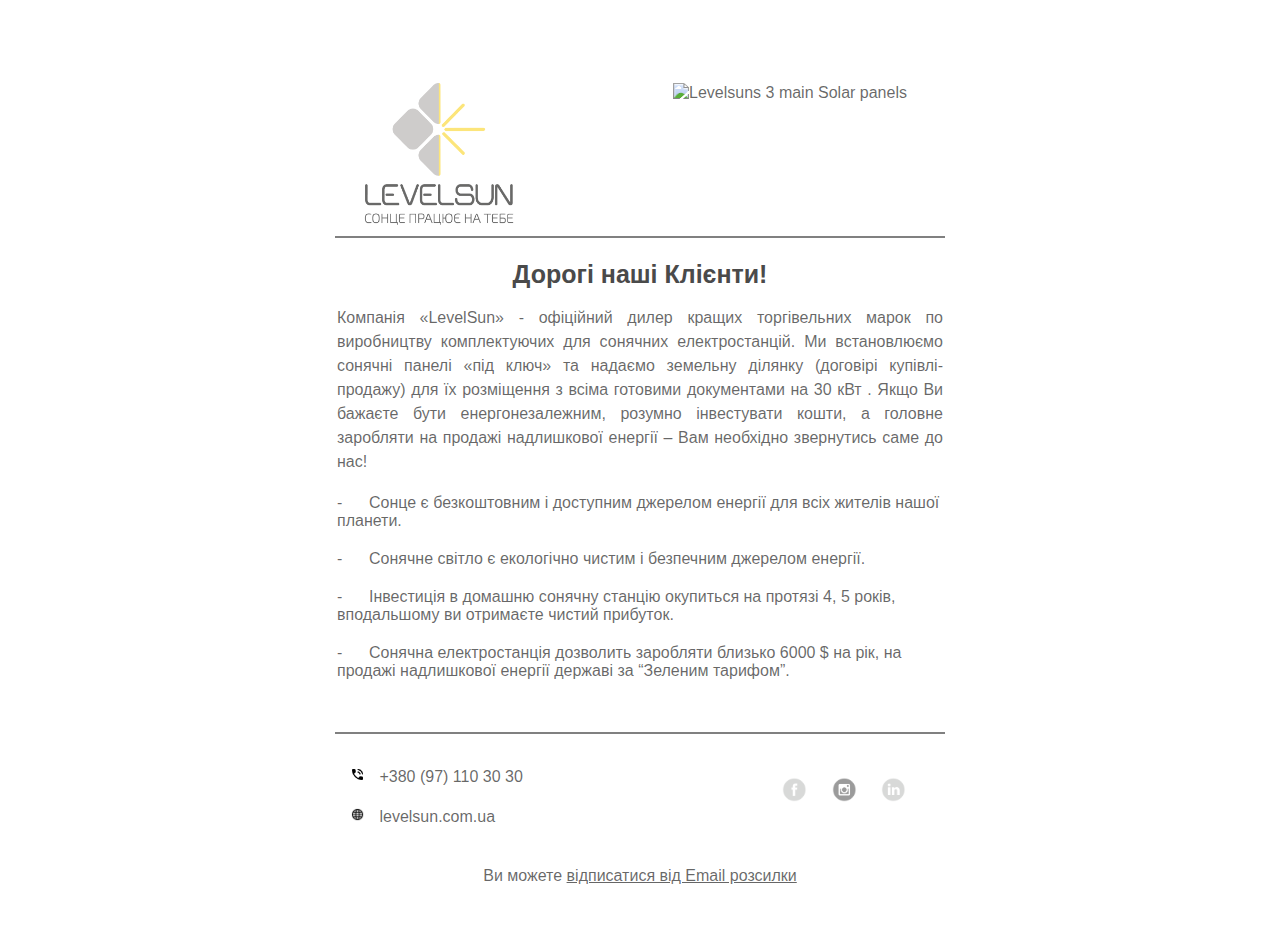
==== indexInlined.html @ 797507fe "made inlined html format and added some more medial queries" ====
<!DOCTYPE html>
<html>

<head>
    <meta charset="utf-8">
    <meta http-equiv="X-UA-Compatible" content="IE=edge">
    <meta name="viewport" content="width=device-width, initial-scale=1">
    <style>
        @media screen and (max-width: 400px) {

            .main-table-first,
            .main-table-footer {
                background-position: center center;
                background-size: 200px;
            }

            .h1 {
                font-size: 22px;
            }

            .two-column .column {
                max-width: 100% !important;
            }

            .two-column img {
                width: 100% !important;
            }

            .social p {
                display: inline-block;
            }
        }

        @media screen and (min-width: 401px) and (max-width: 400px) {
            .two-column .column {
                max-width: 50% !important;
            }
        }

        @media screen and (max-width:768px) {

            .main-table-first,
            .main-table-footer {
                background-position: center center;
                background-size: 250px;
            }

            img.logo {
                float: none !important;
                margin-left: 0% !important;
                max-width: 200px !important;
            }

            #callout {
                float: none !important;
                margin: 0% 0% 0% 0;
                height: auto;
                text-align: center;
                overflow: hidden;
            }

            .social p {
                display: inline-block;
            }

            #callout img {
                max-width: 26px !important;
            }

            .two-column .section {
                width: 100% !important;
                max-width: 100% !important;
                display: inline-block;
                vertical-align: top;
            }

            .two-column img {
                width: 100% !important;
                height: auto !important;
            }

            img.img-responsive {
                width: 100% !important;
                height: auto !important;
                max-width: 100% !important;
            }

            .content {
                width: 100%;
                padding-top: 0px !important;
            }
        }
    </style>
</head>

<body>
    <div class="container" style="padding: 15px; background-color: #FFF; Margin: 0;">
        <div class="wrapper" style="width: 100%; table-layout: fixed;">
            <div class="wrapper-inner" style="width: 100%; background-color: #fff; max-width: 670px; Margin: 0 auto;">
                <table class="main-table-first"
                    style="border-spacing: 0; font-family: 'Roboto', sans-serif; color: rgba(0, 0, 0, 0.6); width: 100%; max-width: 610px; Margin: 0 auto; background-image: url('top.png'); background-repeat: no-repeat; background-position: right top; background-size: 350px; border-radius: 6px; margin-top: 25px;"
                    width="100%" background="url('top.png')">
                    <tr>
                        <td class="two-column" style="text-align: center; font-size: 0; padding: 5px 0 10px 0;"
                            align="center">
                            <div class="section"
                                style="width: 100%; max-width: 300px; display: inline-block; vertical-align: top;">
                                <table width="100%"
                                    style="border-spacing: 0; font-family: 'Roboto', sans-serif; color: rgba(0, 0, 0, 0.6);">
                                    <tr>
                                        <td class="inner-td" style="padding: 10px;">
                                            <table class="content"
                                                style="border-spacing: 0; font-family: 'Roboto', sans-serif; color: rgba(0, 0, 0, 0.6); width: 100%; padding-top: 20px; font-size: 16px; line-height: 20px; text-align: justify;"
                                                width="100%" align="justify">
                                                <tr>
                                                    <td align="center" style="padding: 0;">
                                                        <img src="Untitled-5.png" alt="Levelsun Logo"
                                                            title="Levelsun logo" class="logo"
                                                            style="border: 0; float: left; Margin-left: 5%; width: 100%; height: auto; max-width: 150px;">
                                                    </td>
                                                </tr>
                                            </table>
                                        </td>
                                    </tr>
                                </table>
                            </div>
                            <div class="section"
                                style="width: 100%; max-width: 300px; display: inline-block; vertical-align: top;">
                                <table width="100%"
                                    style="border-spacing: 0; font-family: 'Roboto', sans-serif; color: rgba(0, 0, 0, 0.6);">
                                    <tr>
                                        <td class="inner-td" style="padding: 10px;">
                                            <table class="content"
                                                style="border-spacing: 0; font-family: 'Roboto', sans-serif; color: rgba(0, 0, 0, 0.6); width: 100%; padding-top: 20px; font-size: 16px; line-height: 20px; text-align: justify;"
                                                width="100%" align="justify">
                                                <tr>
                                                    <td align="center" style="padding: 0;">
                                                        <img class="solar" src="Untitled-3.png"
                                                            title="Levelsuns 3 main Solar panels"
                                                            alt="Levelsuns 3 main Solar panels"
                                                            style="border: 0; width: 100%; max-width: 600px; height: auto; margin-bottom: -1.6rem;">
                                                    </td>
                                                </tr>
                                            </table>
                                        </td>
                                    </tr>
                                </table>
                            </div>
                            <hr style="margin: 0; border: gray 1px solid;">
                        </td>
                    </tr>
                </table>
                <table class="main-table"
                    style="border-spacing: 0; font-family: 'Roboto', sans-serif; color: rgba(0, 0, 0, 0.6); width: 100%; max-width: 610px; margin: 0 auto; background-color: #FFF; border-radius: 6px;"
                    width="100%" bgcolor="#FFF">
                    <tr>
                        <td class="one-column" style="padding: 0;">
                            <table width="100%"
                                style="border-spacing: 0; font-family: 'Roboto', sans-serif; color: rgba(0, 0, 0, 0.6);">
                                <tr>
                                    <td class="inner-bottom" style="padding: 2px;">
                                        <p class="h1"
                                            style="font-weight: 600; Margin: 12px 0 20px 0; color: #4A4A4A; line-height: 24px; text-align: center; font-size: 25px;">
                                            Дорогі наші Клієнти!</p>
                                        <p
                                            style="Margin: 0 0 20px; font-size: 16px; line-height: 24px; text-align: justify;">
                                            Компанія «LevelSun» - офіційний дилер кращих торгівельних марок по
                                            виробництву комплектуючих для сонячних електростанцій. Ми встановлюємо
                                            сонячні панелі «під ключ» та надаємо земельну ділянку (договірі
                                            купівлі-продажу) для їх розміщення з всіма готовими документами на 30 кВт .
                                            Якщо Ви бажаєте бути енергонезалежним, розумно інвестувати кошти, а головне
                                            заробляти на продажі надлишкової енергії – Вам необхідно звернутись саме до
                                            нас!</p>
                                        <ul style="margin: 0; padding: 0; list-style: none;">
                                            <li style="Margin: 0 0 20px 0;">-&nbsp &nbsp &nbsp Сонце є безкоштовним і
                                                доступним джерелом енергії для
                                                всіх жителів нашої планети.</li>
                                            <li style="Margin: 0 0 20px 0;">-&nbsp &nbsp &nbsp Сонячне світло є
                                                екологічно чистим і безпечним
                                                джерелом енергії.</li>
                                            <li style="Margin: 0 0 20px 0;">-&nbsp &nbsp &nbsp Інвестиція в домашню
                                                сонячну станцію окупиться на
                                                протязі 4, 5 років,
                                                вподальшому ви отримаєте чистий прибуток.</li>
                                            <li style="Margin: 0 0 20px 0;">-&nbsp &nbsp &nbsp Сонячна електростанція
                                                дозволить заробляти близько
                                                6000 $ на рік, на
                                                продажі надлишкової енергії державі за “Зеленим тарифом”.</li>
                                        </ul>
                                    </td>
                                </tr>
                            </table>
                        </td>
                    </tr>
                </table>
                <table class="main-table-footer"
                    style="border-spacing: 0; font-family: 'Roboto', sans-serif; color: rgba(0, 0, 0, 0.6); width: 100%; max-width: 610px; Margin: 0 auto; background-image: url('bottom.png'); background-repeat: no-repeat; background-position: bottom left; background-size: 350px; border-radius: 6px; margin-top: 25px;"
                    width="100%" background="url('bottom.png')">
                    <tr>
                        <td class="two-column" style="text-align: center; font-size: 0; padding: 5px 0 10px 0;"
                            align="center">
                            <hr style="margin: 0; border: gray 1px solid;">
                            <div class="section"
                                style="width: 100%; max-width: 300px; display: inline-block; vertical-align: top;">
                                <table width="100%"
                                    style="border-spacing: 0; font-family: 'Roboto', sans-serif; color: rgba(0, 0, 0, 0.6);">
                                    <tr>
                                        <td class="inner-td" style="padding: 10px;">
                                            <table class="content"
                                                style="border-spacing: 0; font-family: 'Roboto', sans-serif; color: rgba(0, 0, 0, 0.6); width: 100%; padding-top: 20px; font-size: 16px; line-height: 20px; text-align: justify;"
                                                width="100%" align="justify">
                                                <tr>
                                                    <td align="center" style="padding: 0;">
                                                        <div class="social"
                                                            style="list-style-type: none; Margin-top: 1%; padding: 0;">
                                                            <p style="Margin: 0 0 20px; display: flex;"><a
                                                                    title="Call Us"
                                                                    style="color: rgba(0, 0, 0, 0.6); text-decoration: none;"
                                                                    href="tel:+380971103030"><img
                                                                        src="icons8-ringer-volume-24.png"
                                                                        alt="Phone Icon"
                                                                        style="border: 0; max-width: 15px; margin: 0 10px 0 0; padding-bottom: 0;">
                                                                    +380 (97) 110
                                                                    30 30</a></p>
                                                            <p style="Margin: 0 0 20px; display: flex;"><a
                                                                    title="Go to site"
                                                                    style="color: rgba(0, 0, 0, 0.6); text-decoration: none;"
                                                                    href="
                                                                    http://levelsun.com.ua" target="_blank"><img
                                                                        src="icons8-globe-earth-32.png" alt="Globe Icon"
                                                                        style="border: 0; max-width: 15px; margin: 0 10px 0 0; padding-bottom: 0;">
                                                                    levelsun.com.ua</a></p>
                                                        </div>
                                                    </td>
                                                </tr>
                                            </table>
                                        </td>
                                    </tr>
                                </table>
                            </div>
                            <div class="section"
                                style="width: 100%; max-width: 300px; display: inline-block; vertical-align: top;">
                                <table width="100%"
                                    style="border-spacing: 0; font-family: 'Roboto', sans-serif; color: rgba(0, 0, 0, 0.6);">
                                    <tr>
                                        <td class="inner-td" style="padding: 10px;">
                                            <table class="content"
                                                style="border-spacing: 0; font-family: 'Roboto', sans-serif; color: rgba(0, 0, 0, 0.6); width: 100%; padding-top: 20px; font-size: 16px; line-height: 20px; text-align: justify;"
                                                width="100%" align="justify">
                                                <tr>
                                                    <td align="center" style="padding: 0;">
                                                        <div id="callout"
                                                            style="float: right; Margin: 4% 5% 2% 0; height: auto; overflow: hidden;">
                                                            <ul class="social"
                                                                style="margin: 0; list-style: none; list-style-type: none; Margin-top: 1%; padding: 0;">
                                                                <li style="Margin: 0 0 20px 0; display: inline-block;">
                                                                    <a href="#" target="_blank" title="Facebook Icon"
                                                                        style="color: rgba(0, 0, 0, 0.6);"><img
                                                                            src="facebook.png" alt="Facebook icon"
                                                                            style="border: 0; Margin-bottom: 0; margin: 0 10px; padding-bottom: 0; max-width: 25px;"></a>
                                                                </li>
                                                                <li style="Margin: 0 0 20px 0; display: inline-block;">
                                                                    <a href="https://www.facebook.com/levelsun.te/"
                                                                        target="_blank" title="Instagram Icon"
                                                                        style="color: rgba(0, 0, 0, 0.6);"><img
                                                                            src="instagram.png" alt="Istagram icon"
                                                                            style="border: 0; Margin-bottom: 0; margin: 0 10px; padding-bottom: 0; max-width: 25px;"></a>
                                                                </li>
                                                                <li style="Margin: 0 0 20px 0; display: inline-block;">
                                                                    <a href="https://www.instagram.com/levelsun.te/"
                                                                        target="_blank" title="Linkedin tile"
                                                                        style="color: rgba(0, 0, 0, 0.6);"><img
                                                                            src="linkedin.png" alt="linkedin icon"
                                                                            style="border: 0; Margin-bottom: 0; margin: 0 10px; padding-bottom: 0; max-width: 25px;"></a>
                                                                </li>
                                                            </ul>
                                                        </div>
                                                    </td>
                                                </tr>
                                            </table>
                                        </td>
                                    </tr>
                                </table>

                            </div>
                        </td>
                    </tr>
                    <tr>
                        <td style="padding: 0;">
                            <table width="100%"
                                style="border-spacing: 0; font-family: 'Roboto', sans-serif; color: rgba(0, 0, 0, 0.6);">
                                <tr>
                                    <td align="center" style="padding: 0;">
                                        <p style="Margin: 0 0 20px;">Ви можете <a href="#"
                                                style="color: rgba(0, 0, 0, 0.6);">відписатися від Email розсилки</a>
                                        </p>
                                    </td>
                                </tr>
                            </table>
                        </td>
                    </tr>
                </table>

            </div>
        </div>
        <br>
    </div>
</body>

</html>
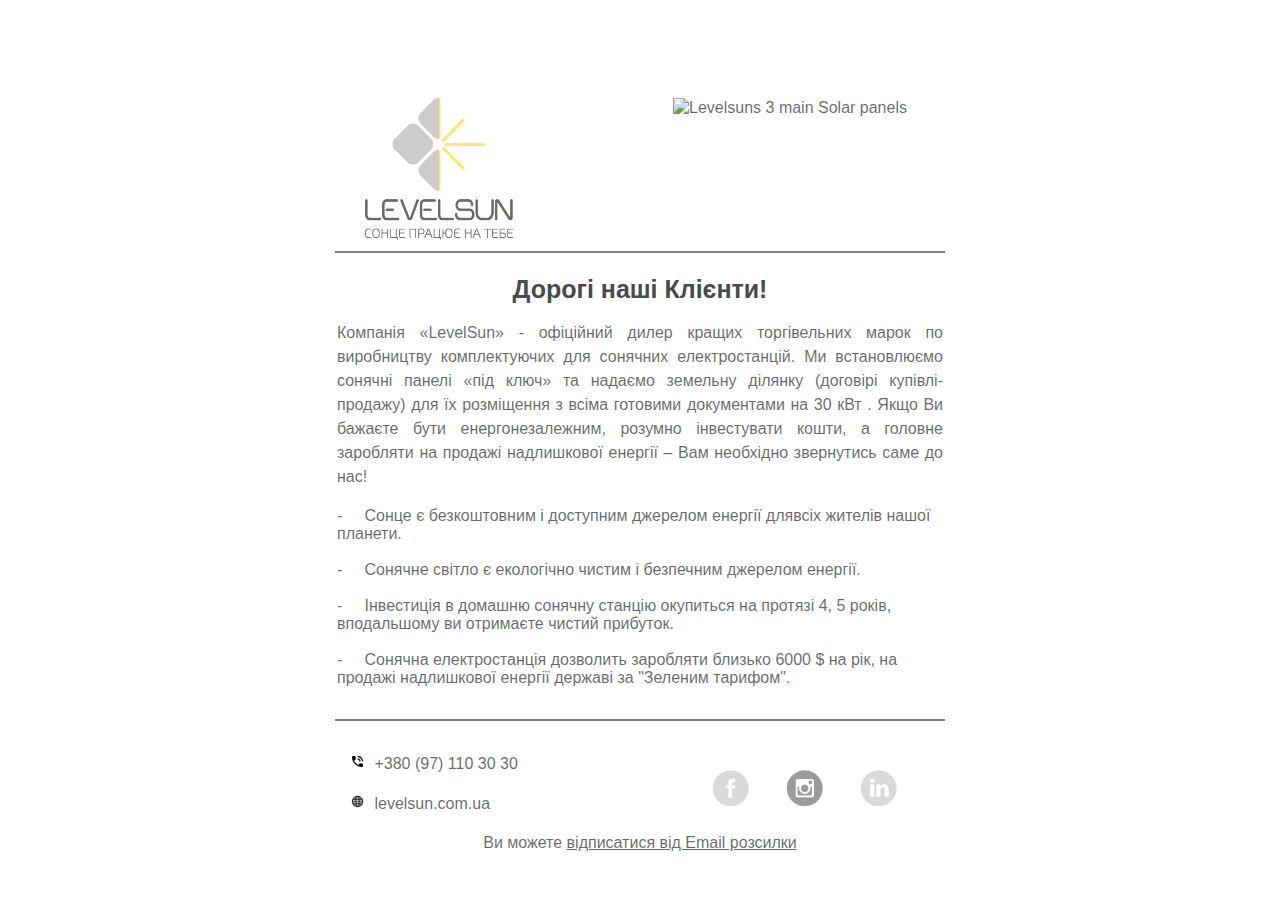
==== commit 926c9d74: "finished inkining styles" ====
--- a/indexInlined.html
+++ b/indexInlined.html
@@ -5,12 +5,17 @@
     <meta charset="utf-8">
     <meta http-equiv="X-UA-Compatible" content="IE=edge">
     <meta name="viewport" content="width=device-width, initial-scale=1">
+    <meta http-equiv="Content-Type" content="text/html charset=UTF-8">
+    <link rel="stylesheet" href="style.css">
     <style>
         @media screen and (max-width: 400px) {
-
-            .main-table-first,
+            .main-table-first {
+                background-position: top center;
+                background-size: 200px;
+            }
+
             .main-table-footer {
-                background-position: center center;
+                background-position: bottom center;
                 background-size: 200px;
             }
 
@@ -26,7 +31,7 @@
                 width: 100% !important;
             }
 
-            .social p {
+            .contact p {
                 display: inline-block;
             }
         }
@@ -38,11 +43,14 @@
         }
 
         @media screen and (max-width:768px) {
-
-            .main-table-first,
+            .main-table-first {
+                background-position: top center;
+                background-size: 350px;
+            }
+
             .main-table-footer {
-                background-position: center center;
-                background-size: 250px;
+                background-position: bottom center;
+                background-size: 350px;
             }
 
             img.logo {
@@ -59,7 +67,7 @@
                 overflow: hidden;
             }
 
-            .social p {
+            .contact p {
                 display: inline-block;
             }
 
@@ -94,9 +102,15 @@
 </head>
 
 <body>
-    <div class="container" style="padding: 15px; background-color: #FFF; Margin: 0;">
-        <div class="wrapper" style="width: 100%; table-layout: fixed;">
-            <div class="wrapper-inner" style="width: 100%; background-color: #fff; max-width: 670px; Margin: 0 auto;">
+    <table cellpadding="0" cellspacing="0" border="0" class="container"
+        style="border-spacing: 0; font-family: 'Roboto', sans-serif; color: rgba(0, 0, 0, 0.6); padding: 15px; background-color: #FFF; Margin: 0;"
+        bgcolor="#FFF">
+        <table class="wrapper"
+            style="border-spacing: 0; font-family: 'Roboto', sans-serif; color: rgba(0, 0, 0, 0.6); width: 100%; table-layout: fixed;"
+            width="100%">
+            <table cellpadding="0" cellspacing="0" border="0" class="wrapper-inner"
+                style="border-spacing: 0; font-family: 'Roboto', sans-serif; color: rgba(0, 0, 0, 0.6); width: 100%; background-color: #fff; max-width: 670px; Margin: 0 auto;"
+                width="100%" bgcolor="#fff">
                 <table class="main-table-first"
                     style="border-spacing: 0; font-family: 'Roboto', sans-serif; color: rgba(0, 0, 0, 0.6); width: 100%; max-width: 610px; Margin: 0 auto; background-image: url('top.png'); background-repeat: no-repeat; background-position: right top; background-size: 350px; border-radius: 6px; margin-top: 25px;"
                     width="100%" background="url('top.png')">
@@ -114,8 +128,9 @@
                                                 width="100%" align="justify">
                                                 <tr>
                                                     <td align="center" style="padding: 0;">
-                                                        <img src="Untitled-5.png" alt="Levelsun Logo"
-                                                            title="Levelsun logo" class="logo"
+                                                        <img src="Untitled-5.png"
+                                                            alt="Levelsun Logo СОНЦЕ ПРАЦЮЕ НА ТЕБЕ"
+                                                            title="Levelsun СОНЦЕ ПРАЦЮЕ НА ТЕБЕ" class="logo"
                                                             style="border: 0; float: left; Margin-left: 5%; width: 100%; height: auto; max-width: 150px;">
                                                     </td>
                                                 </tr>
@@ -160,33 +175,40 @@
                                 <tr>
                                     <td class="inner-bottom" style="padding: 2px;">
                                         <p class="h1"
-                                            style="font-weight: 600; Margin: 12px 0 20px 0; color: #4A4A4A; line-height: 24px; text-align: center; font-size: 25px;">
-                                            Дорогі наші Клієнти!</p>
-                                        <p
-                                            style="Margin: 0 0 20px; font-size: 16px; line-height: 24px; text-align: justify;">
-                                            Компанія «LevelSun» - офіційний дилер кращих торгівельних марок по
+                                            style="margin: 0; font-weight: 600; Margin: 12px 0 20px 0; color: #4A4A4A; line-height: 24px; text-align: center; font-size: 25px;">
+                                            Дорогі наші Клієнти&excl;</p>
+                                        <p style="margin: 0; font-size: 16px; line-height: 24px; text-align: justify;">
+                                            Компанія &laquo;LevelSun&raquo; &hyphen; офіційний дилер кращих торгівельних
+                                            марок
+                                            по
                                             виробництву комплектуючих для сонячних електростанцій. Ми встановлюємо
-                                            сонячні панелі «під ключ» та надаємо земельну ділянку (договірі
-                                            купівлі-продажу) для їх розміщення з всіма готовими документами на 30 кВт .
-                                            Якщо Ви бажаєте бути енергонезалежним, розумно інвестувати кошти, а головне
-                                            заробляти на продажі надлишкової енергії – Вам необхідно звернутись саме до
-                                            нас!</p>
-                                        <ul style="margin: 0; padding: 0; list-style: none;">
-                                            <li style="Margin: 0 0 20px 0;">-&nbsp &nbsp &nbsp Сонце є безкоштовним і
-                                                доступним джерелом енергії для
-                                                всіх жителів нашої планети.</li>
-                                            <li style="Margin: 0 0 20px 0;">-&nbsp &nbsp &nbsp Сонячне світло є
-                                                екологічно чистим і безпечним
-                                                джерелом енергії.</li>
-                                            <li style="Margin: 0 0 20px 0;">-&nbsp &nbsp &nbsp Інвестиція в домашню
-                                                сонячну станцію окупиться на
-                                                протязі 4, 5 років,
-                                                вподальшому ви отримаєте чистий прибуток.</li>
-                                            <li style="Margin: 0 0 20px 0;">-&nbsp &nbsp &nbsp Сонячна електростанція
-                                                дозволить заробляти близько
-                                                6000 $ на рік, на
-                                                продажі надлишкової енергії державі за “Зеленим тарифом”.</li>
-                                        </ul>
+                                            сонячні панелі &laquo;під ключ&raquo; та надаємо земельну ділянку
+                                            &lpar;договірі
+                                            купівлі&hyphen;продажу&rpar; для їх розміщення з всіма готовими документами
+                                            на 30
+                                            кВт &period;
+                                            Якщо Ви бажаєте бути енергонезалежним&comma; розумно інвестувати
+                                            кошти&comma; а головне
+                                            заробляти на продажі надлишкової енергії &ndash; Вам необхідно звернутись
+                                            саме до
+                                            нас&excl;
+                                        </p>
+                                        <br>
+                                        &hyphen;&nbsp; &nbsp; &nbsp;Сонце є безкоштовним і доступним джерелом енергії
+                                        длявсіх
+                                        жителів нашої планети&period;<br><br>
+                                        &hyphen;&nbsp; &nbsp; &nbsp;Сонячне світло є
+                                        екологічно чистим і безпечним
+                                        джерелом енергії&period;<br><br>
+                                        &hyphen;&nbsp; &nbsp; &nbsp;Інвестиція в домашню сонячну
+                                        станцію окупиться на
+                                        протязі &#52;&comma; &#53; років&comma; вподальшому ви отримаєте чистий
+                                        прибуток&period;<br><br>
+                                        &hyphen;&nbsp; &nbsp; &nbsp;Сонячна електростанція дозволить
+                                        заробляти близько
+                                        6000 &dollar; на рік&comma; на продажі надлишкової енергії державі за
+                                        &quot;Зеленим
+                                        тарифом&quot;&period;
                                     </td>
                                 </tr>
                             </table>
@@ -211,24 +233,23 @@
                                                 width="100%" align="justify">
                                                 <tr>
                                                     <td align="center" style="padding: 0;">
-                                                        <div class="social"
+                                                        <div class="contact"
                                                             style="list-style-type: none; Margin-top: 1%; padding: 0;">
-                                                            <p style="Margin: 0 0 20px; display: flex;"><a
+                                                            <p style="margin: 0; display: flex; margin-bottom: 20px;"><a
                                                                     title="Call Us"
                                                                     style="color: rgba(0, 0, 0, 0.6); text-decoration: none;"
                                                                     href="tel:+380971103030"><img
                                                                         src="icons8-ringer-volume-24.png"
                                                                         alt="Phone Icon"
-                                                                        style="border: 0; max-width: 15px; margin: 0 10px 0 0; padding-bottom: 0;">
-                                                                    +380 (97) 110
+                                                                        style="border: 0; max-width: 15px; margin: 0 5px 0 0; padding-bottom: 0;">
+                                                                    +380 &lpar;97&rpar; 110
                                                                     30 30</a></p>
-                                                            <p style="Margin: 0 0 20px; display: flex;"><a
-                                                                    title="Go to site"
+                                                            <p style="margin: 0; display: flex;"><a title="Go to site"
                                                                     style="color: rgba(0, 0, 0, 0.6); text-decoration: none;"
                                                                     href="
                                                                     http://levelsun.com.ua" target="_blank"><img
                                                                         src="icons8-globe-earth-32.png" alt="Globe Icon"
-                                                                        style="border: 0; max-width: 15px; margin: 0 10px 0 0; padding-bottom: 0;">
+                                                                        style="border: 0; max-width: 15px; margin: 0 5px 0 0; padding-bottom: 0;">
                                                                     levelsun.com.ua</a></p>
                                                         </div>
                                                     </td>
@@ -249,62 +270,65 @@
                                                 width="100%" align="justify">
                                                 <tr>
                                                     <td align="center" style="padding: 0;">
-                                                        <div id="callout"
+                                                        <tagle cellpadding="0" cellspacing="0" border="0" id="callout"
                                                             style="float: right; Margin: 4% 5% 2% 0; height: auto; overflow: hidden;">
-                                                            <ul class="social"
-                                                                style="margin: 0; list-style: none; list-style-type: none; Margin-top: 1%; padding: 0;">
-                                                                <li style="Margin: 0 0 20px 0; display: inline-block;">
-                                                                    <a href="#" target="_blank" title="Facebook Icon"
-                                                                        style="color: rgba(0, 0, 0, 0.6);"><img
-                                                                            src="facebook.png" alt="Facebook icon"
-                                                                            style="border: 0; Margin-bottom: 0; margin: 0 10px; padding-bottom: 0; max-width: 25px;"></a>
-                                                                </li>
-                                                                <li style="Margin: 0 0 20px 0; display: inline-block;">
-                                                                    <a href="https://www.facebook.com/levelsun.te/"
-                                                                        target="_blank" title="Instagram Icon"
-                                                                        style="color: rgba(0, 0, 0, 0.6);"><img
-                                                                            src="instagram.png" alt="Istagram icon"
-                                                                            style="border: 0; Margin-bottom: 0; margin: 0 10px; padding-bottom: 0; max-width: 25px;"></a>
-                                                                </li>
-                                                                <li style="Margin: 0 0 20px 0; display: inline-block;">
-                                                                    <a href="https://www.instagram.com/levelsun.te/"
-                                                                        target="_blank" title="Linkedin tile"
-                                                                        style="color: rgba(0, 0, 0, 0.6);"><img
-                                                                            src="linkedin.png" alt="linkedin icon"
-                                                                            style="border: 0; Margin-bottom: 0; margin: 0 10px; padding-bottom: 0; max-width: 25px;"></a>
-                                                                </li>
-                                                            </ul>
-                                                        </div>
+                                                <tr class="social"
+                                                    style="list-style-type: none; Margin-top: 1%; padding: 0;">
+                                                    <td align="center" style="padding: 0;">
+                                                        <p align="center"
+                                                            style="display: inline-block; margin: 0 auto;"><a
+                                                                href="https://www.facebook.com/levelsun.te/"
+                                                                target="_blank" title="Facebook Icon"
+                                                                style="color: rgba(0, 0, 0, 0.6);"><img
+                                                                    src="facebook.png" alt="Facebook icon"
+                                                                    style="border: 0; Margin-bottom: 0; margin: 0 0 0 30px; padding-bottom: 0; max-width: 40px;"></a>
+                                                        </p>
+                                                        <p style="display: inline-block; margin: 0 auto;"><a
+                                                                href="https://www.instagram.com/levelsun.te/"
+                                                                target="_blank" title="Instagram Icon"
+                                                                style="color: rgba(0, 0, 0, 0.6);"><img
+                                                                    src="instagram.png" alt="Istagram icon"
+                                                                    style="border: 0; Margin-bottom: 0; margin: 0 0 0 30px; padding-bottom: 0; max-width: 40px;"></a>
+                                                        </p>
+
+                                                        <p style="display: inline-block; margin: 0 auto;"><a href="#"
+                                                                target="_blank" title="Linkedin tile"
+                                                                style="color: rgba(0, 0, 0, 0.6);"><img
+                                                                    src="linkedin.png" alt="linkedin icon"
+                                                                    style="border: 0; Margin-bottom: 0; margin: 0 0 0 30px; padding-bottom: 0; max-width: 40px;"></a>
+                                                        </p>
                                                     </td>
                                                 </tr>
-                                            </table>
+                                                </tagle>
                                         </td>
                                     </tr>
                                 </table>
-
-                            </div>
-                        </td>
-                    </tr>
-                    <tr>
-                        <td style="padding: 0;">
-                            <table width="100%"
-                                style="border-spacing: 0; font-family: 'Roboto', sans-serif; color: rgba(0, 0, 0, 0.6);">
-                                <tr>
-                                    <td align="center" style="padding: 0;">
-                                        <p style="Margin: 0 0 20px;">Ви можете <a href="#"
-                                                style="color: rgba(0, 0, 0, 0.6);">відписатися від Email розсилки</a>
-                                        </p>
-                                    </td>
-                                </tr>
-                            </table>
                         </td>
                     </tr>
                 </table>
-
-            </div>
-        </div>
-        <br>
-    </div>
+                </div>
+                </td>
+                </tr>
+                <tr>
+                    <td style="padding: 0;">
+                        <table width="100%"
+                            style="border-spacing: 0; font-family: 'Roboto', sans-serif; color: rgba(0, 0, 0, 0.6);">
+                            <tr>
+                                <td align="center" style="padding: 0;">
+                                    <p style="margin: 0; margin-bottom: 40px;">Ви можете <a href="#"
+                                            style="color: rgba(0, 0, 0, 0.6);">відписатися від Email
+                                            розсилки</a></p>
+                                </td>
+                            </tr>
+                        </table>
+                    </td>
+                </tr>
+            </table>
+
+        </table>
+    </table>
+    <br>
+    </table>
 </body>
 
 </html>--- a/style.css
+++ b/style.css
@@ -0,0 +1,314 @@
+.container {
+    Margin: 0 !important;
+    padding: 15px;
+    background-color: #FFF;
+}
+
+.wrapper {
+    width: 100%;
+    table-layout: fixed;
+}
+
+.wrapper-inner {
+    width: 100%;
+    background-color: #fff;
+    max-width: 670px;
+    Margin: 0 auto;
+}
+
+table {
+    border-spacing: 0;
+    font-family: 'Roboto', sans-serif;
+    color: rgba(0, 0, 0, 0.6);
+}
+
+a {
+    color: rgba(0, 0, 0, 0.6);
+}
+
+td {
+    padding: 0;
+}
+
+p {
+    margin: 0;
+}
+
+ul {
+    margin: 0;
+    padding: 0;
+    list-style: none;
+}
+
+li {
+    Margin: 0 0 20px 0;
+}
+
+hr {
+    margin: 0;
+    border: gray 1px solid;
+}
+
+.main-table-first {
+    width: 100%;
+    max-width: 610px;
+    Margin: 0 auto;
+    background-image: url('top.png');
+    background-repeat: no-repeat;
+    background-position: right top;
+    background-size: 350px;
+    border-radius: 6px;
+    margin-top: 25px;
+}
+
+.main-table-footer {
+    width: 100%;
+    max-width: 610px;
+    Margin: 0 auto;
+    background-image: url('bottom.png');
+    background-repeat: no-repeat;
+    background-position: bottom left;
+    background-size: 350px;
+    border-radius: 6px;
+    margin-top: 25px;
+}
+
+
+.two-column {
+    text-align: center;
+    font-size: 0;
+    padding: 5px 0 10px 0;
+}
+
+.two-column .section {
+    width: 100%;
+    max-width: 300px;
+    display: inline-block;
+    vertical-align: top;
+}
+
+.two-column .content {
+    font-size: 16px;
+    line-height: 20px;
+    text-align: justify;
+}
+
+.content {
+    width: 100%;
+    padding-top: 20px;
+}
+
+.center {
+    display: table;
+    Margin: 0 auto;
+}
+
+img {
+    border: 0;
+}
+
+img.logo {
+    float: left;
+    Margin-left: 5%;
+    max-width: 150px !important;
+}
+
+#callout {
+    float: right;
+    Margin: 4% 5% 2% 0;
+    height: auto;
+    overflow: hidden;
+}
+
+#callout img {
+    max-width: 40px;
+}
+
+.social {
+    list-style-type: none;
+    Margin-top: 1%;
+    padding: 0;
+}
+
+.social p {
+    display: inline-block;
+    margin: 0 auto;
+}
+
+.social p {
+    display: inline-block;
+    margin: 0 auto;
+}
+
+.social p img {
+    max-width: 40px;
+    Margin-bottom: 0;
+    margin: 0 0 0 30px;
+    padding-bottom: 0;
+}
+
+.contact {
+    list-style-type: none;
+    Margin-top: 1%;
+    padding: 0;
+}
+
+.contact p {
+    display: flex;
+}
+
+.contact p img {
+    max-width: 15px;
+    margin: 0 5px 0 0;
+    padding-bottom: 0;
+}
+
+.main-table {
+    width: 100%;
+    max-width: 610px;
+    margin: 0 auto;
+    background-color: #FFF;
+    border-radius: 6px;
+}
+
+.one-column .inner-td {
+    font-size: 16px;
+    line-height: 20px;
+    text-align: justify;
+}
+
+.inner-td {
+    padding: 10px;
+}
+
+.two-column img.logo {
+    width: 100%;
+    max-width: 200px;
+    height: auto;
+}
+
+.two-column img.solar {
+    width: 100%;
+    max-width: 600px;
+    height: auto;
+    margin-bottom: -1.6rem;
+}
+
+.two-column .text {
+    padding: 10px 0;
+}
+
+.inner-bottom {
+    padding: 2px;
+}
+
+.h1 {
+    text-align: center !important;
+    font-size: 25px !important;
+    font-weight: 600;
+    line-height: 45px;
+    Margin: 12px 0 20px 0;
+    color: #4A4A4A;
+}
+
+.inner-bottom p {
+    font-size: 16px;
+    line-height: 24px;
+    text-align: justify;
+}
+
+@media screen and (max-width: 400px) {
+
+    .main-table-first {
+        background-position: top center;
+        background-size: 200px;
+    }
+
+    .main-table-footer {
+        background-position: bottom center;
+        background-size: 200px;
+    }
+
+    .h1 {
+        font-size: 22px;
+    }
+
+    .two-column .column {
+        max-width: 100% !important;
+    }
+
+    .two-column img {
+        width: 100% !important;
+    }
+
+    .contact p {
+        display: inline-block;
+    }
+
+
+}
+
+@media screen and (min-width: 401px) and (max-width: 400px) {
+
+    .two-column .column {
+        max-width: 50% !important;
+    }
+}
+
+@media screen and (max-width:768px) {
+
+    .main-table-first {
+        background-position: top center;
+        background-size: 350px;
+    }
+
+    .main-table-footer {
+        background-position: bottom center;
+        background-size: 350px;
+    }
+
+    img.logo {
+        float: none !important;
+        margin-left: 0% !important;
+        max-width: 200px !important;
+    }
+
+    #callout {
+        float: none !important;
+        margin: 0% 0% 0% 0;
+        height: auto;
+        text-align: center;
+        overflow: hidden;
+    }
+
+    .contact p {
+        display: inline-block;
+    }
+
+    #callout img {
+        max-width: 26px !important;
+    }
+
+    .two-column .section {
+        width: 100% !important;
+        max-width: 100% !important;
+        display: inline-block;
+        vertical-align: top;
+    }
+
+    .two-column img {
+        width: 100% !important;
+        height: auto !important;
+    }
+
+    img.img-responsive {
+        width: 100% !important;
+        height: auto !important;
+        max-width: 100% !important;
+    }
+
+    .content {
+        width: 100%;
+        padding-top: 0px !important;
+    }
+}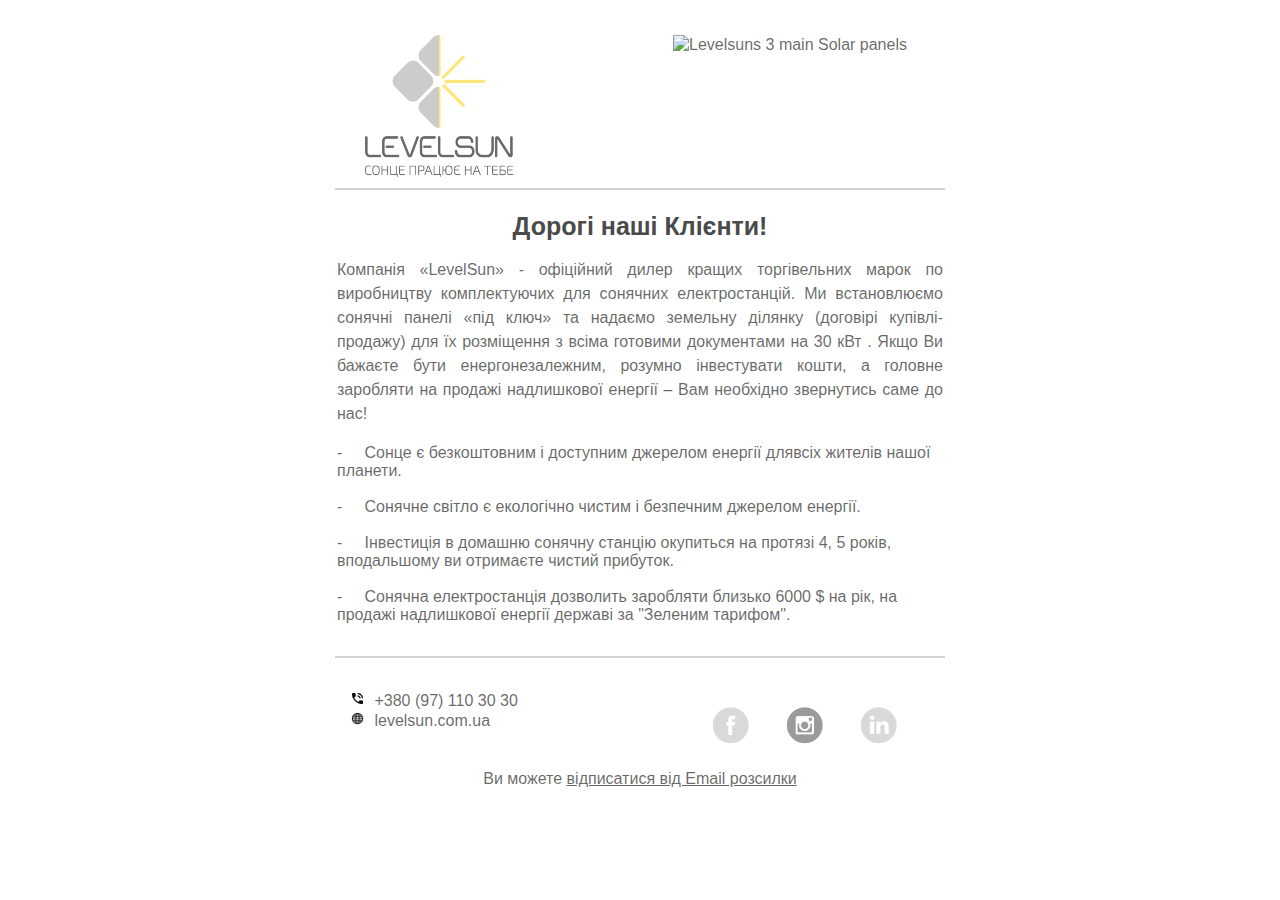
==== commit 308d6973: "realigned background image and made new inlined html from full work" ====
--- a/indexInlined.html
+++ b/indexInlined.html
@@ -6,18 +6,226 @@
     <meta http-equiv="X-UA-Compatible" content="IE=edge">
     <meta name="viewport" content="width=device-width, initial-scale=1">
     <meta http-equiv="Content-Type" content="text/html charset=UTF-8">
-    <link rel="stylesheet" href="style.css">
-    <style>
+    <style type="text/css">
+        body {
+            margin: 0;
+            padding: 0 15px;
+            background-image: url('top.png'), url('bottom.png ');
+            background-repeat: no-repeat;
+            background-position: right 30vw top, left 25vw bottom;
+            background-size: 400px, 420px;
+        }
+
+        .container {
+            margin: 0 !important;
+            background-color: #FFF;
+        }
+
+        .wrapper {
+            width: 100%;
+            table-layout: fixed;
+        }
+
+        .wrapper-inner {
+            width: 100%;
+            background-color: #fff;
+            max-width: 670px;
+            margin: 0 auto;
+        }
+
+        table {
+            border-spacing: 0;
+            font-family: 'Roboto', sans-serif;
+            color: rgba(0, 0, 0, 0.6);
+        }
+
+        a {
+            color: rgba(0, 0, 0, 0.6);
+        }
+
+        td {
+            padding: 0;
+        }
+
+        p {
+            margin: 0;
+        }
+
+        ul {
+            margin: 0;
+            padding: 0;
+            list-style: none;
+        }
+
+        li {
+            margin: 0 0 20px 0;
+        }
+
+        hr {
+            margin: 0;
+            border: lightgray 1px solid;
+        }
+
+        .main-table-first {
+            width: 100%;
+            max-width: 610px;
+            margin: 0 auto;
+            border-radius: 6px;
+        }
+
+        .main-table-footer {
+            width: 100%;
+            max-width: 610px;
+            margin: 0 auto;
+            border-radius: 6px;
+            margin-top: 25px;
+        }
+
+
+        .two-column {
+            text-align: center;
+            font-size: 0;
+            padding: 5px 0 10px 0;
+        }
+
+        .two-column .section {
+            width: 100%;
+            max-width: 300px;
+            display: inline-block;
+            vertical-align: top;
+        }
+
+        .two-column .content {
+            font-size: 16px;
+            line-height: 20px;
+            text-align: justify;
+        }
+
+        .content {
+            width: 100%;
+            padding-top: 20px;
+        }
+
+        .center {
+            display: table;
+            margin: 0 auto;
+        }
+
+        img {
+            border: 0;
+        }
+
+        img.logo {
+            float: left;
+            margin-left: 5%;
+            max-width: 150px !important;
+        }
+
+        #callout {
+            float: right;
+            margin: 4% 5% 2% 0;
+            height: auto;
+            overflow: hidden;
+        }
+
+        #callout img {
+            max-width: 40px;
+        }
+
+        .social {
+            list-style-type: none;
+            margin-top: 1%;
+            padding: 0;
+        }
+
+        .social p {
+            display: inline-block;
+            margin: 0 auto;
+        }
+
+        .social p {
+            display: inline-block;
+            margin: 0 auto;
+        }
+
+        .social p img {
+            max-width: 40px;
+            margin-bottom: 0;
+            margin: 0 0 0 30px;
+            padding-bottom: 0;
+        }
+
+        .contact {
+            list-style-type: none;
+            margin-top: 1%;
+            padding: 0;
+        }
+
+        .contact p {
+            display: flex;
+        }
+
+        .contact p img {
+            max-width: 15px;
+            margin: 0 5px 0 0;
+            padding-bottom: 0;
+        }
+
+        .main-table {
+            width: 100%;
+            max-width: 610px;
+            margin: 0 auto;
+            background-color: #FFF;
+            border-radius: 6px;
+        }
+
+        .one-column .inner-td {
+            font-size: 16px;
+            line-height: 20px;
+            text-align: justify;
+        }
+
+        .inner-td {
+            padding: 10px;
+        }
+
+        .two-column img.logo {
+            width: 100%;
+            max-width: 200px;
+            height: auto;
+        }
+
+        .two-column img.solar {
+            width: 100%;
+            max-width: 600px;
+            height: auto;
+            margin-bottom: -1.6rem;
+        }
+
+        .two-column .text {
+            padding: 10px 0;
+        }
+
+        .inner-bottom {
+            padding: 2px;
+        }
+
+        .h1 {
+            text-align: center !important;
+            font-size: 25px !important;
+            font-weight: 600;
+            line-height: 45px;
+            margin: 12px 0 20px 0;
+            color: #4A4A4A;
+        }
+
+        .inner-bottom p {
+            font-size: 16px;
+            line-height: 24px;
+            text-align: justify;
+        }
+
         @media screen and (max-width: 400px) {
-            .main-table-first {
-                background-position: top center;
-                background-size: 200px;
-            }
-
-            .main-table-footer {
-                background-position: bottom center;
-                background-size: 200px;
-            }
 
             .h1 {
                 font-size: 22px;
@@ -34,23 +242,25 @@
             .contact p {
                 display: inline-block;
             }
+
+
         }
 
         @media screen and (min-width: 401px) and (max-width: 400px) {
+
             .two-column .column {
                 max-width: 50% !important;
             }
         }
 
         @media screen and (max-width:768px) {
-            .main-table-first {
-                background-position: top center;
-                background-size: 350px;
-            }
-
-            .main-table-footer {
-                background-position: bottom center;
-                background-size: 350px;
+            body {
+                margin: 0;
+                padding: 0 15px;
+                background-image: url('top.png'), url('bottom.png ');
+                background-repeat: no-repeat;
+                background-position: center top, center bottom;
+                background-size: 400px, 420px;
             }
 
             img.logo {
@@ -101,37 +311,32 @@
     </style>
 </head>
 
-<body>
+<body
+    style="margin: 0;padding: 0 15px;background-image: url(top.png), url(bottom.png );background-repeat: no-repeat;background-position: right 30vw top, left 25vw bottom;background-size: 400px, 420px;">
     <table cellpadding="0" cellspacing="0" border="0" class="container"
-        style="border-spacing: 0; font-family: 'Roboto', sans-serif; color: rgba(0, 0, 0, 0.6); padding: 15px; background-color: #FFF; Margin: 0;"
-        bgcolor="#FFF">
+        style="border-spacing: 0;font-family: 'Roboto', sans-serif;color: rgba(0, 0, 0, 0.6);background-color: #FFF;margin: 0 !important;">
         <table class="wrapper"
-            style="border-spacing: 0; font-family: 'Roboto', sans-serif; color: rgba(0, 0, 0, 0.6); width: 100%; table-layout: fixed;"
-            width="100%">
+            style="border-spacing: 0;font-family: 'Roboto', sans-serif;color: rgba(0, 0, 0, 0.6);width: 100%;table-layout: fixed;">
             <table cellpadding="0" cellspacing="0" border="0" class="wrapper-inner"
-                style="border-spacing: 0; font-family: 'Roboto', sans-serif; color: rgba(0, 0, 0, 0.6); width: 100%; background-color: #fff; max-width: 670px; Margin: 0 auto;"
-                width="100%" bgcolor="#fff">
+                style="border-spacing: 0;font-family: 'Roboto', sans-serif;color: rgba(0, 0, 0, 0.6);width: 100%;background-color: #fff;max-width: 670px;margin: 0 auto;">
                 <table class="main-table-first"
-                    style="border-spacing: 0; font-family: 'Roboto', sans-serif; color: rgba(0, 0, 0, 0.6); width: 100%; max-width: 610px; Margin: 0 auto; background-image: url('top.png'); background-repeat: no-repeat; background-position: right top; background-size: 350px; border-radius: 6px; margin-top: 25px;"
-                    width="100%" background="url('top.png')">
+                    style="border-spacing: 0;font-family: 'Roboto', sans-serif;color: rgba(0, 0, 0, 0.6);width: 100%;max-width: 610px;margin: 0 auto;border-radius: 6px;">
                     <tr>
-                        <td class="two-column" style="text-align: center; font-size: 0; padding: 5px 0 10px 0;"
-                            align="center">
+                        <td class="two-column" style="padding: 5px 0 10px 0;text-align: center;font-size: 0;">
                             <div class="section"
-                                style="width: 100%; max-width: 300px; display: inline-block; vertical-align: top;">
+                                style="width: 100%;max-width: 300px;display: inline-block;vertical-align: top;">
                                 <table width="100%"
-                                    style="border-spacing: 0; font-family: 'Roboto', sans-serif; color: rgba(0, 0, 0, 0.6);">
+                                    style="border-spacing: 0;font-family: 'Roboto', sans-serif;color: rgba(0, 0, 0, 0.6);">
                                     <tr>
                                         <td class="inner-td" style="padding: 10px;">
                                             <table class="content"
-                                                style="border-spacing: 0; font-family: 'Roboto', sans-serif; color: rgba(0, 0, 0, 0.6); width: 100%; padding-top: 20px; font-size: 16px; line-height: 20px; text-align: justify;"
-                                                width="100%" align="justify">
+                                                style="border-spacing: 0;font-family: 'Roboto', sans-serif;color: rgba(0, 0, 0, 0.6);width: 100%;padding-top: 20px;font-size: 16px;line-height: 20px;text-align: justify;">
                                                 <tr>
                                                     <td align="center" style="padding: 0;">
                                                         <img src="Untitled-5.png"
                                                             alt="Levelsun Logo СОНЦЕ ПРАЦЮЕ НА ТЕБЕ"
                                                             title="Levelsun СОНЦЕ ПРАЦЮЕ НА ТЕБЕ" class="logo"
-                                                            style="border: 0; float: left; Margin-left: 5%; width: 100%; height: auto; max-width: 150px;">
+                                                            style="border: 0;float: left;margin-left: 5%;width: 100%;max-width: 150px !important;height: auto;">
                                                     </td>
                                                 </tr>
                                             </table>
@@ -140,20 +345,19 @@
                                 </table>
                             </div>
                             <div class="section"
-                                style="width: 100%; max-width: 300px; display: inline-block; vertical-align: top;">
+                                style="width: 100%;max-width: 300px;display: inline-block;vertical-align: top;">
                                 <table width="100%"
-                                    style="border-spacing: 0; font-family: 'Roboto', sans-serif; color: rgba(0, 0, 0, 0.6);">
+                                    style="border-spacing: 0;font-family: 'Roboto', sans-serif;color: rgba(0, 0, 0, 0.6);">
                                     <tr>
                                         <td class="inner-td" style="padding: 10px;">
                                             <table class="content"
-                                                style="border-spacing: 0; font-family: 'Roboto', sans-serif; color: rgba(0, 0, 0, 0.6); width: 100%; padding-top: 20px; font-size: 16px; line-height: 20px; text-align: justify;"
-                                                width="100%" align="justify">
+                                                style="border-spacing: 0;font-family: 'Roboto', sans-serif;color: rgba(0, 0, 0, 0.6);width: 100%;padding-top: 20px;font-size: 16px;line-height: 20px;text-align: justify;">
                                                 <tr>
                                                     <td align="center" style="padding: 0;">
                                                         <img class="solar" src="Untitled-3.png"
                                                             title="Levelsuns 3 main Solar panels"
                                                             alt="Levelsuns 3 main Solar panels"
-                                                            style="border: 0; width: 100%; max-width: 600px; height: auto; margin-bottom: -1.6rem;">
+                                                            style="border: 0;width: 100%;max-width: 600px;height: auto;margin-bottom: -1.6rem;">
                                                     </td>
                                                 </tr>
                                             </table>
@@ -161,23 +365,22 @@
                                     </tr>
                                 </table>
                             </div>
-                            <hr style="margin: 0; border: gray 1px solid;">
+                            <hr style="margin: 0;border: lightgray 1px solid;">
                         </td>
                     </tr>
                 </table>
                 <table class="main-table"
-                    style="border-spacing: 0; font-family: 'Roboto', sans-serif; color: rgba(0, 0, 0, 0.6); width: 100%; max-width: 610px; margin: 0 auto; background-color: #FFF; border-radius: 6px;"
-                    width="100%" bgcolor="#FFF">
+                    style="border-spacing: 0;font-family: 'Roboto', sans-serif;color: rgba(0, 0, 0, 0.6);width: 100%;max-width: 610px;margin: 0 auto;background-color: #FFF;border-radius: 6px;">
                     <tr>
                         <td class="one-column" style="padding: 0;">
                             <table width="100%"
-                                style="border-spacing: 0; font-family: 'Roboto', sans-serif; color: rgba(0, 0, 0, 0.6);">
+                                style="border-spacing: 0;font-family: 'Roboto', sans-serif;color: rgba(0, 0, 0, 0.6);">
                                 <tr>
                                     <td class="inner-bottom" style="padding: 2px;">
                                         <p class="h1"
-                                            style="margin: 0; font-weight: 600; Margin: 12px 0 20px 0; color: #4A4A4A; line-height: 24px; text-align: center; font-size: 25px;">
+                                            style="margin: 12px 0 20px 0;font-weight: 600;line-height: 24px;color: #4A4A4A;font-size: 25px !important;text-align: center !important;">
                                             Дорогі наші Клієнти&excl;</p>
-                                        <p style="margin: 0; font-size: 16px; line-height: 24px; text-align: justify;">
+                                        <p style="margin: 0;font-size: 16px;line-height: 24px;text-align: justify;">
                                             Компанія &laquo;LevelSun&raquo; &hyphen; офіційний дилер кращих торгівельних
                                             марок
                                             по
@@ -216,40 +419,37 @@
                     </tr>
                 </table>
                 <table class="main-table-footer"
-                    style="border-spacing: 0; font-family: 'Roboto', sans-serif; color: rgba(0, 0, 0, 0.6); width: 100%; max-width: 610px; Margin: 0 auto; background-image: url('bottom.png'); background-repeat: no-repeat; background-position: bottom left; background-size: 350px; border-radius: 6px; margin-top: 25px;"
-                    width="100%" background="url('bottom.png')">
+                    style="border-spacing: 0;font-family: 'Roboto', sans-serif;color: rgba(0, 0, 0, 0.6);width: 100%;max-width: 610px;margin: 0 auto;border-radius: 6px;margin-top: 25px;">
                     <tr>
-                        <td class="two-column" style="text-align: center; font-size: 0; padding: 5px 0 10px 0;"
-                            align="center">
-                            <hr style="margin: 0; border: gray 1px solid;">
+                        <td class="two-column" style="padding: 5px 0 10px 0;text-align: center;font-size: 0;">
+                            <hr style="margin: 0;border: lightgray 1px solid;">
                             <div class="section"
-                                style="width: 100%; max-width: 300px; display: inline-block; vertical-align: top;">
+                                style="width: 100%;max-width: 300px;display: inline-block;vertical-align: top;">
                                 <table width="100%"
-                                    style="border-spacing: 0; font-family: 'Roboto', sans-serif; color: rgba(0, 0, 0, 0.6);">
+                                    style="border-spacing: 0;font-family: 'Roboto', sans-serif;color: rgba(0, 0, 0, 0.6);">
                                     <tr>
                                         <td class="inner-td" style="padding: 10px;">
                                             <table class="content"
-                                                style="border-spacing: 0; font-family: 'Roboto', sans-serif; color: rgba(0, 0, 0, 0.6); width: 100%; padding-top: 20px; font-size: 16px; line-height: 20px; text-align: justify;"
-                                                width="100%" align="justify">
+                                                style="border-spacing: 0;font-family: 'Roboto', sans-serif;color: rgba(0, 0, 0, 0.6);width: 100%;padding-top: 20px;font-size: 16px;line-height: 20px;text-align: justify;">
                                                 <tr>
                                                     <td align="center" style="padding: 0;">
                                                         <div class="contact"
-                                                            style="list-style-type: none; Margin-top: 1%; padding: 0;">
-                                                            <p style="margin: 0; display: flex; margin-bottom: 20px;"><a
+                                                            style="list-style-type: none;margin-top: 1%;padding: 0;">
+                                                            <p style="margin-bottom: 20px;margin: 0;display: flex;"><a
                                                                     title="Call Us"
-                                                                    style="color: rgba(0, 0, 0, 0.6); text-decoration: none;"
+                                                                    style="text-decoration: none;color: rgba(0, 0, 0, 0.6);"
                                                                     href="tel:+380971103030"><img
                                                                         src="icons8-ringer-volume-24.png"
                                                                         alt="Phone Icon"
-                                                                        style="border: 0; max-width: 15px; margin: 0 5px 0 0; padding-bottom: 0;">
+                                                                        style="border: 0;max-width: 15px;margin: 0 5px 0 0;padding-bottom: 0;">
                                                                     +380 &lpar;97&rpar; 110
                                                                     30 30</a></p>
-                                                            <p style="margin: 0; display: flex;"><a title="Go to site"
-                                                                    style="color: rgba(0, 0, 0, 0.6); text-decoration: none;"
+                                                            <p style="margin: 0;display: flex;"><a title="Go to site"
+                                                                    style="text-decoration: none;color: rgba(0, 0, 0, 0.6);"
                                                                     href="
                                                                     http://levelsun.com.ua" target="_blank"><img
                                                                         src="icons8-globe-earth-32.png" alt="Globe Icon"
-                                                                        style="border: 0; max-width: 15px; margin: 0 5px 0 0; padding-bottom: 0;">
+                                                                        style="border: 0;max-width: 15px;margin: 0 5px 0 0;padding-bottom: 0;">
                                                                     levelsun.com.ua</a></p>
                                                         </div>
                                                     </td>
@@ -260,62 +460,65 @@
                                 </table>
                             </div>
                             <div class="section"
-                                style="width: 100%; max-width: 300px; display: inline-block; vertical-align: top;">
+                                style="width: 100%;max-width: 300px;display: inline-block;vertical-align: top;">
                                 <table width="100%"
-                                    style="border-spacing: 0; font-family: 'Roboto', sans-serif; color: rgba(0, 0, 0, 0.6);">
+                                    style="border-spacing: 0;font-family: 'Roboto', sans-serif;color: rgba(0, 0, 0, 0.6);">
                                     <tr>
                                         <td class="inner-td" style="padding: 10px;">
                                             <table class="content"
-                                                style="border-spacing: 0; font-family: 'Roboto', sans-serif; color: rgba(0, 0, 0, 0.6); width: 100%; padding-top: 20px; font-size: 16px; line-height: 20px; text-align: justify;"
-                                                width="100%" align="justify">
+                                                style="border-spacing: 0;font-family: 'Roboto', sans-serif;color: rgba(0, 0, 0, 0.6);width: 100%;padding-top: 20px;font-size: 16px;line-height: 20px;text-align: justify;">
                                                 <tr>
                                                     <td align="center" style="padding: 0;">
                                                         <tagle cellpadding="0" cellspacing="0" border="0" id="callout"
-                                                            style="float: right; Margin: 4% 5% 2% 0; height: auto; overflow: hidden;">
+                                                            style="float: right;margin: 4% 5% 2% 0;height: auto;overflow: hidden;">
+                                                        </tagle>
+                                                    </td>
+                                                </tr>
                                                 <tr class="social"
-                                                    style="list-style-type: none; Margin-top: 1%; padding: 0;">
+                                                    style="list-style-type: none;margin-top: 1%;padding: 0;">
                                                     <td align="center" style="padding: 0;">
-                                                        <p align="center"
-                                                            style="display: inline-block; margin: 0 auto;"><a
-                                                                href="https://www.facebook.com/levelsun.te/"
+                                                        <p align="center" style="margin: 0 auto;display: inline-block;">
+                                                            <a href="https://www.facebook.com/levelsun.te/"
                                                                 target="_blank" title="Facebook Icon"
                                                                 style="color: rgba(0, 0, 0, 0.6);"><img
                                                                     src="facebook.png" alt="Facebook icon"
-                                                                    style="border: 0; Margin-bottom: 0; margin: 0 0 0 30px; padding-bottom: 0; max-width: 40px;"></a>
+                                                                    style="border: 0;max-width: 40px;margin-bottom: 0;margin: 0 0 0 30px;padding-bottom: 0;"></a>
                                                         </p>
-                                                        <p style="display: inline-block; margin: 0 auto;"><a
+                                                        <p style="margin: 0 auto;display: inline-block;"><a
                                                                 href="https://www.instagram.com/levelsun.te/"
                                                                 target="_blank" title="Instagram Icon"
                                                                 style="color: rgba(0, 0, 0, 0.6);"><img
                                                                     src="instagram.png" alt="Istagram icon"
-                                                                    style="border: 0; Margin-bottom: 0; margin: 0 0 0 30px; padding-bottom: 0; max-width: 40px;"></a>
+                                                                    style="border: 0;max-width: 40px;margin-bottom: 0;margin: 0 0 0 30px;padding-bottom: 0;"></a>
                                                         </p>
 
-                                                        <p style="display: inline-block; margin: 0 auto;"><a href="#"
+                                                        <p style="margin: 0 auto;display: inline-block;"><a href="#"
                                                                 target="_blank" title="Linkedin tile"
                                                                 style="color: rgba(0, 0, 0, 0.6);"><img
                                                                     src="linkedin.png" alt="linkedin icon"
-                                                                    style="border: 0; Margin-bottom: 0; margin: 0 0 0 30px; padding-bottom: 0; max-width: 40px;"></a>
+                                                                    style="border: 0;max-width: 40px;margin-bottom: 0;margin: 0 0 0 30px;padding-bottom: 0;"></a>
                                                         </p>
                                                     </td>
                                                 </tr>
-                                                </tagle>
+
+                                            </table>
                                         </td>
                                     </tr>
                                 </table>
+                            </div>
                         </td>
                     </tr>
                 </table>
-                </div>
-                </td>
-                </tr>
+
+
+
                 <tr>
                     <td style="padding: 0;">
                         <table width="100%"
-                            style="border-spacing: 0; font-family: 'Roboto', sans-serif; color: rgba(0, 0, 0, 0.6);">
+                            style="border-spacing: 0;font-family: 'Roboto', sans-serif;color: rgba(0, 0, 0, 0.6);">
                             <tr>
                                 <td align="center" style="padding: 0;">
-                                    <p style="margin: 0; margin-bottom: 40px;">Ви можете <a href="#"
+                                    <p style="margin-bottom: 40px;margin: 0;">Ви можете <a href="#"
                                             style="color: rgba(0, 0, 0, 0.6);">відписатися від Email
                                             розсилки</a></p>
                                 </td>
@@ -328,7 +531,7 @@
         </table>
     </table>
     <br>
-    </table>
+
 </body>
 
 </html>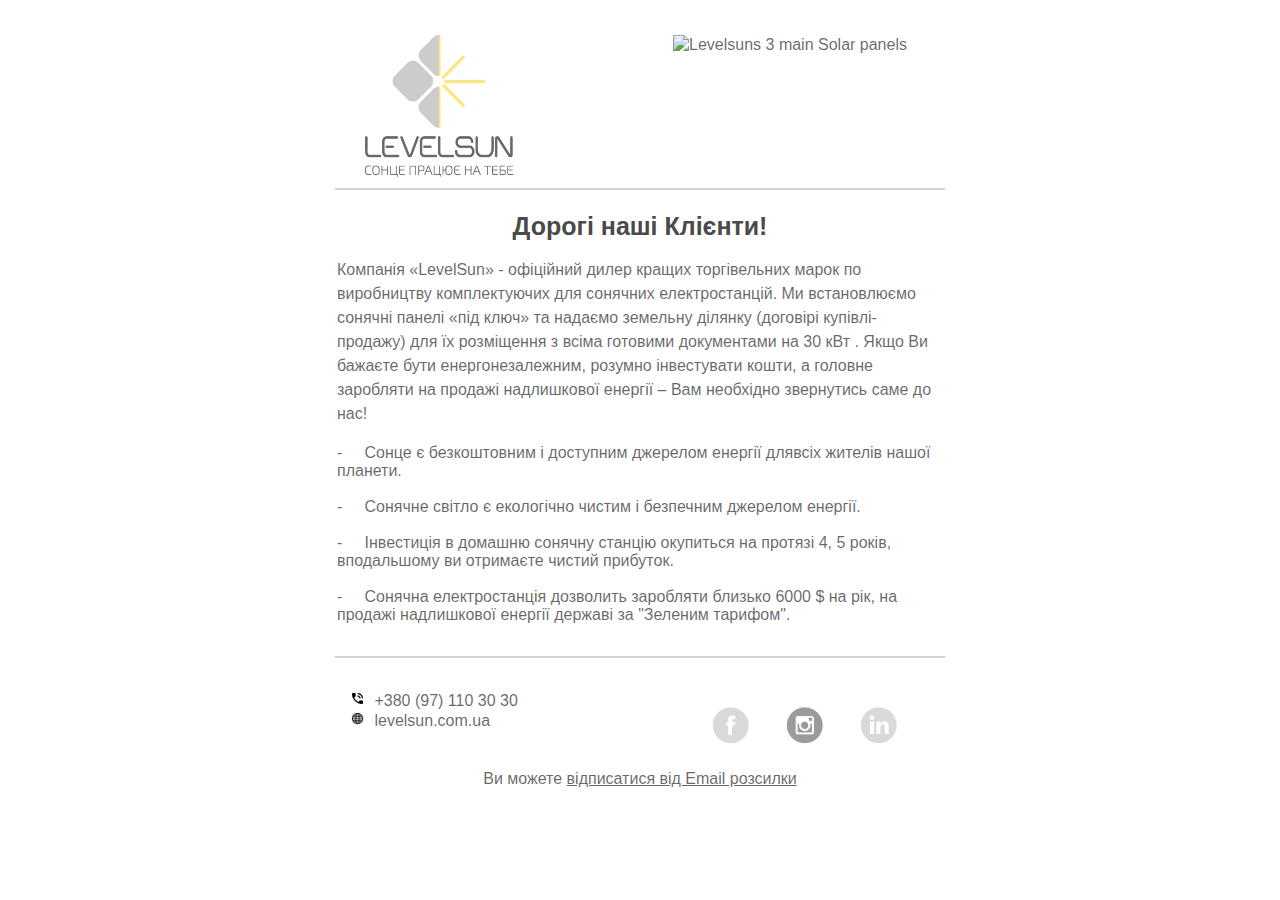
==== commit dd212c9a: "changed all text aligns to left from justify" ====
--- a/indexInlined.html
+++ b/indexInlined.html
@@ -12,8 +12,8 @@
             padding: 0 15px;
             background-image: url('top.png'), url('bottom.png ');
             background-repeat: no-repeat;
-            background-position: right 30vw top, left 25vw bottom;
-            background-size: 400px, 420px;
+            background-position: right 30vw top, left 27vw bottom;
+            background-size: 400px, 350px;
         }
 
         .container {
@@ -98,7 +98,7 @@
         .two-column .content {
             font-size: 16px;
             line-height: 20px;
-            text-align: justify;
+            text-align: left;
         }
 
         .content {
@@ -182,7 +182,7 @@
         .one-column .inner-td {
             font-size: 16px;
             line-height: 20px;
-            text-align: justify;
+            text-align: left;
         }
 
         .inner-td {
@@ -222,7 +222,7 @@
         .inner-bottom p {
             font-size: 16px;
             line-height: 24px;
-            text-align: justify;
+            text-align: left;
         }
 
         @media screen and (max-width: 400px) {
@@ -312,7 +312,7 @@
 </head>
 
 <body
-    style="margin: 0;padding: 0 15px;background-image: url(top.png), url(bottom.png );background-repeat: no-repeat;background-position: right 30vw top, left 25vw bottom;background-size: 400px, 420px;">
+    style="margin: 0;padding: 0 15px;background-image: url(top.png), url(bottom.png );background-repeat: no-repeat;background-position: right 30vw top, left 27vw bottom;background-size: 400px, 350px;">
     <table cellpadding="0" cellspacing="0" border="0" class="container"
         style="border-spacing: 0;font-family: 'Roboto', sans-serif;color: rgba(0, 0, 0, 0.6);background-color: #FFF;margin: 0 !important;">
         <table class="wrapper"
@@ -330,7 +330,7 @@
                                     <tr>
                                         <td class="inner-td" style="padding: 10px;">
                                             <table class="content"
-                                                style="border-spacing: 0;font-family: 'Roboto', sans-serif;color: rgba(0, 0, 0, 0.6);width: 100%;padding-top: 20px;font-size: 16px;line-height: 20px;text-align: justify;">
+                                                style="border-spacing: 0;font-family: 'Roboto', sans-serif;color: rgba(0, 0, 0, 0.6);width: 100%;padding-top: 20px;font-size: 16px;line-height: 20px;text-align: left;">
                                                 <tr>
                                                     <td align="center" style="padding: 0;">
                                                         <img src="Untitled-5.png"
@@ -351,7 +351,7 @@
                                     <tr>
                                         <td class="inner-td" style="padding: 10px;">
                                             <table class="content"
-                                                style="border-spacing: 0;font-family: 'Roboto', sans-serif;color: rgba(0, 0, 0, 0.6);width: 100%;padding-top: 20px;font-size: 16px;line-height: 20px;text-align: justify;">
+                                                style="border-spacing: 0;font-family: 'Roboto', sans-serif;color: rgba(0, 0, 0, 0.6);width: 100%;padding-top: 20px;font-size: 16px;line-height: 20px;text-align: left;">
                                                 <tr>
                                                     <td align="center" style="padding: 0;">
                                                         <img class="solar" src="Untitled-3.png"
@@ -380,7 +380,7 @@
                                         <p class="h1"
                                             style="margin: 12px 0 20px 0;font-weight: 600;line-height: 24px;color: #4A4A4A;font-size: 25px !important;text-align: center !important;">
                                             Дорогі наші Клієнти&excl;</p>
-                                        <p style="margin: 0;font-size: 16px;line-height: 24px;text-align: justify;">
+                                        <p style="margin: 0;font-size: 16px;line-height: 24px;text-align: left;">
                                             Компанія &laquo;LevelSun&raquo; &hyphen; офіційний дилер кращих торгівельних
                                             марок
                                             по
@@ -430,7 +430,7 @@
                                     <tr>
                                         <td class="inner-td" style="padding: 10px;">
                                             <table class="content"
-                                                style="border-spacing: 0;font-family: 'Roboto', sans-serif;color: rgba(0, 0, 0, 0.6);width: 100%;padding-top: 20px;font-size: 16px;line-height: 20px;text-align: justify;">
+                                                style="border-spacing: 0;font-family: 'Roboto', sans-serif;color: rgba(0, 0, 0, 0.6);width: 100%;padding-top: 20px;font-size: 16px;line-height: 20px;text-align: left;">
                                                 <tr>
                                                     <td align="center" style="padding: 0;">
                                                         <div class="contact"
@@ -466,7 +466,7 @@
                                     <tr>
                                         <td class="inner-td" style="padding: 10px;">
                                             <table class="content"
-                                                style="border-spacing: 0;font-family: 'Roboto', sans-serif;color: rgba(0, 0, 0, 0.6);width: 100%;padding-top: 20px;font-size: 16px;line-height: 20px;text-align: justify;">
+                                                style="border-spacing: 0;font-family: 'Roboto', sans-serif;color: rgba(0, 0, 0, 0.6);width: 100%;padding-top: 20px;font-size: 16px;line-height: 20px;text-align: left;">
                                                 <tr>
                                                     <td align="center" style="padding: 0;">
                                                         <tagle cellpadding="0" cellspacing="0" border="0" id="callout"
@@ -479,14 +479,14 @@
                                                     <td align="center" style="padding: 0;">
                                                         <p align="center" style="margin: 0 auto;display: inline-block;">
                                                             <a href="https://www.facebook.com/levelsun.te/"
-                                                                target="_blank" title="Facebook Icon"
+                                                                target="_blank" title="Facebook"
                                                                 style="color: rgba(0, 0, 0, 0.6);"><img
                                                                     src="facebook.png" alt="Facebook icon"
                                                                     style="border: 0;max-width: 40px;margin-bottom: 0;margin: 0 0 0 30px;padding-bottom: 0;"></a>
                                                         </p>
                                                         <p style="margin: 0 auto;display: inline-block;"><a
                                                                 href="https://www.instagram.com/levelsun.te/"
-                                                                target="_blank" title="Instagram Icon"
+                                                                target="_blank" title="Instagram"
                                                                 style="color: rgba(0, 0, 0, 0.6);"><img
                                                                     src="instagram.png" alt="Istagram icon"
                                                                     style="border: 0;max-width: 40px;margin-bottom: 0;margin: 0 0 0 30px;padding-bottom: 0;"></a>
@@ -495,7 +495,7 @@
                                                         <p style="margin: 0 auto;display: inline-block;"><a href="#"
                                                                 target="_blank" title="Linkedin tile"
                                                                 style="color: rgba(0, 0, 0, 0.6);"><img
-                                                                    src="linkedin.png" alt="linkedin icon"
+                                                                    src="linkedin.png" alt="Linkedin"
                                                                     style="border: 0;max-width: 40px;margin-bottom: 0;margin: 0 0 0 30px;padding-bottom: 0;"></a>
                                                         </p>
                                                     </td>
